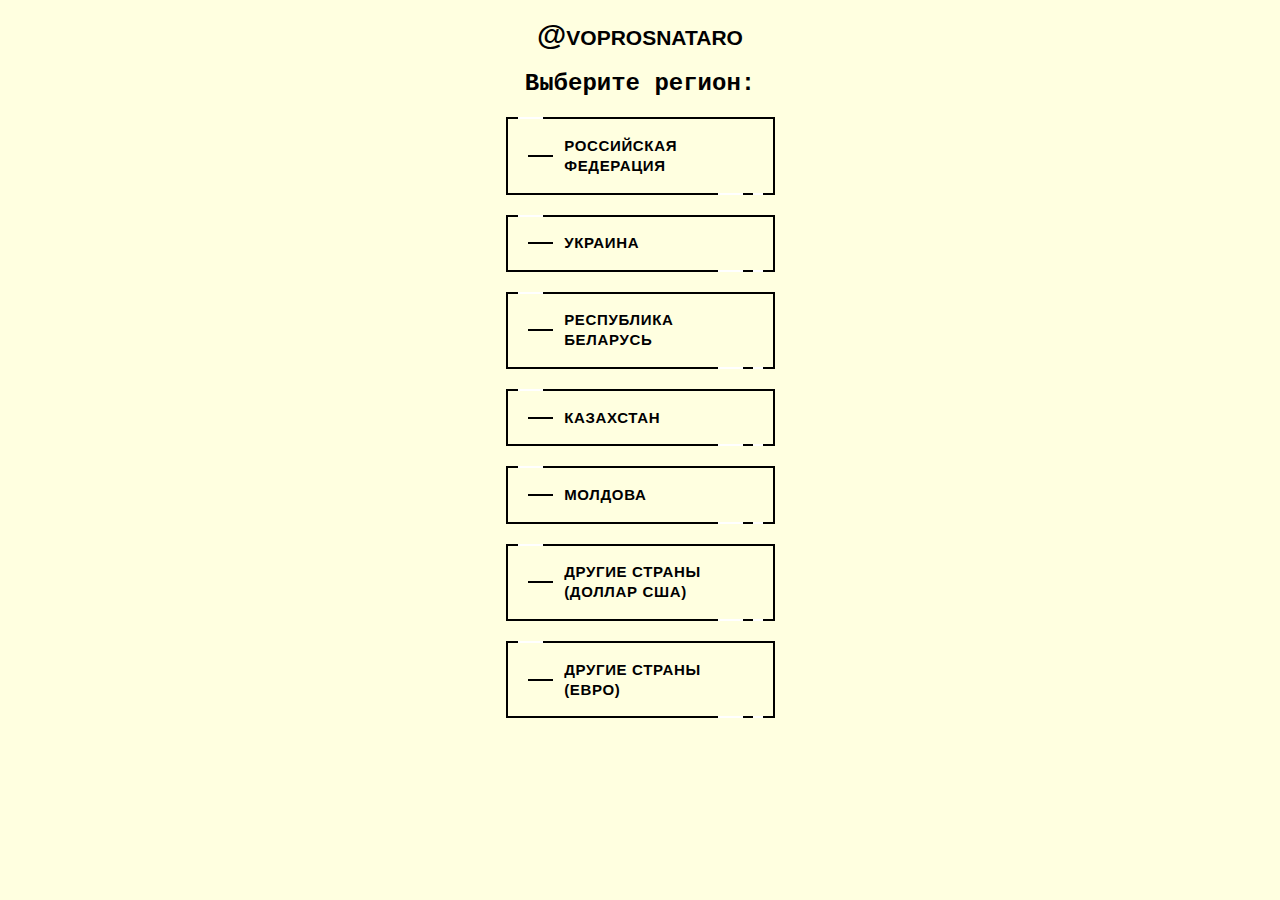
==== index.html @ a4f868e2 "Update index.html" ====
<!DOCTYPE html>
<html>
<head>
  <meta charset="utf-8">
  <meta name="viewport" content="width=device-width, initial-scale=1">
  <title>voprosnataro</title>
</head>
<body>
<div style="position: relative;">
  <h1 align="center" style="font: small-caps bold 30px/1 sans-serif; z-index: 1;">@voprosnataro</h1>
  <h2 align="center" style="font-family: Courier New; margin-top: 10px; z-index: 1;">Выберите регион:</h2>

</div>

<div class="center">
<button class="fancy">
  <span class="top-key"></span>
  <a href="ru.html" target="_blank" class="">Российская Федерация</a>
  <span class="bottom-key-1"></span>
  <span class="bottom-key-2"></span>
</button>
</div>
<div class="center">
<button class="fancy">
  <span class="top-key"></span>
  <a href="ua.html" target="_blank" class="">Украина</a>
  <span class="bottom-key-1"></span>
  <span class="bottom-key-2"></span>
</button>
</div>
<div class="center">
<button class="fancy">
  <span class="top-key"></span>
  <a href="by.html" target="_blank" class="">Республика Беларусь</a>
  <span class="bottom-key-1"></span>
  <span class="bottom-key-2"></span>
</button>
</div>
<div class="center">
<button class="fancy">
  <span class="top-key"></span>
  <a href="kz.html" target="_blank" class="">Казахстан</a>
  <span class="bottom-key-1"></span>
  <span class="bottom-key-2"></span>
</button>
</div>
<div class="center">
<button class="fancy">
  <span class="top-key"></span>
  <a href="ml.html" target="_blank" class="">Молдова</a>
  <span class="bottom-key-1"></span>
  <span class="bottom-key-2"></span>
</button>
</div>
<div class="center">
<button class="fancy">
  <span class="top-key"></span>
  <a href="us.html" target="_blank" class="">Другие страны <br> (доллар США)</a>
  <span class="bottom-key-1"></span>
  <span class="bottom-key-2"></span>
</button>
</div>
<div class="center">
<button class="fancy">
  <span class="top-key"></span>
  <a href="eu.html" target="_blank" class="">Другие страны <br> (Евро)</a>
  <span class="bottom-key-1"></span>
  <span class="bottom-key-2"></span>
</button>
</div>
<style type="text/css">
  body{
    background-color: #FFFFE0;

  }
  .center {
  display: flex;
  align-items: center;
  justify-content: center;
  margin-top: 20px;
}

button.fancy {
  -webkit-appearance: button;
  background-color: transparent;
  border: 2px solid #000;
  border-radius: 0;
  box-sizing: border-box;
  color: #fff;
  cursor: pointer;
  display: inline-block;
  float: right;
  font-weight: 700;
  letter-spacing: 0.05em;
  margin: 0;
  outline: none;
  overflow: visible;
  padding: 1.25em 2em;
  position: relative;
  text-align: center;
  text-decoration: none;
  text-transform: none;
  transition: all 0.3s ease-in-out;
  user-select: none;
  width: 16.8125rem;
}
button.fancy::before {
  content: " ";
  width: 1.5625rem;
  height: 2px;
  background: black;
  top: 50%;
  left: 1.5em;
  position: absolute;
  -webkit-transform: translateY(-50%);
  transform: translateY(-50%);
  -webkit-transform-origin: center;
  transform-origin: center;
  -webkit-transition: background 0.3s linear, width 0.3s linear;
  transition: background 0.3s linear, width 0.3s linear;
}
button.fancy a {
  font-size: 1.125em;
  line-height: 1.33333em;
  padding-left: 2em;
  display: block;
  text-align: left;
  -webkit-transition: all 0.3s ease-in-out;
  transition: all 0.3s ease-in-out;
  text-transform: uppercase;
  text-decoration: none;
  color: black;
}
button.fancy .top-key {
  height: 2px;
  width: 1.5625rem;
  top: -2px;
  left: 0.625rem;
  position: absolute;
  background: white;
  -webkit-transition: width 0.5s ease-out, left 0.3s ease-out;
  transition: width 0.5s ease-out, left 0.3s ease-out;
}
button.fancy .bottom-key-1 {
  height: 2px;
  width: 1.5625rem;
  right: 1.875rem;
  bottom: -2px;
  position: absolute;
  background: white;
  -webkit-transition: width 0.5s ease-out, right 0.3s ease-out;
  transition: width 0.5s ease-out, right 0.3s ease-out;
}
button.fancy .bottom-key-2 {
  height: 2px;
  width: 0.625rem;
  right: 0.625rem;
  bottom: -2px;
  position: absolute;
  background: white;
  -webkit-transition: width 0.5s ease-out, right 0.3s ease-out;
  transition: width 0.5s ease-out, right 0.3s ease-out;
}
button.fancy:hover {
  color: white;
  background: black;
}
button.fancy:hover::before {
  width: 0.9375rem;
  background: white;
}
button.fancy:hover a {
  color: white;
  padding-left: 1.5em;
}
button.fancy:hover .top-key {
  left: -2px;
  width: 0px;
}
button.fancy:hover .bottom-key-1,
button.fancy:hover .bottom-key-2 {
  right: 0;
  width: 0;
}

footer {
  background: #24df73;
  position: absolute;
  bottom: 0;
  width: 100%;
}
footer p {
  padding: 10px;
  margin-bottom: 0;
  display: flex;
  flex-direction: row;
  flex-wrap: nowrap;
  justify-content: center;
  align-content: stretch;
  align-items: center;
}
footer p a {
  color: #000;
}
</style>
</body>
</html>
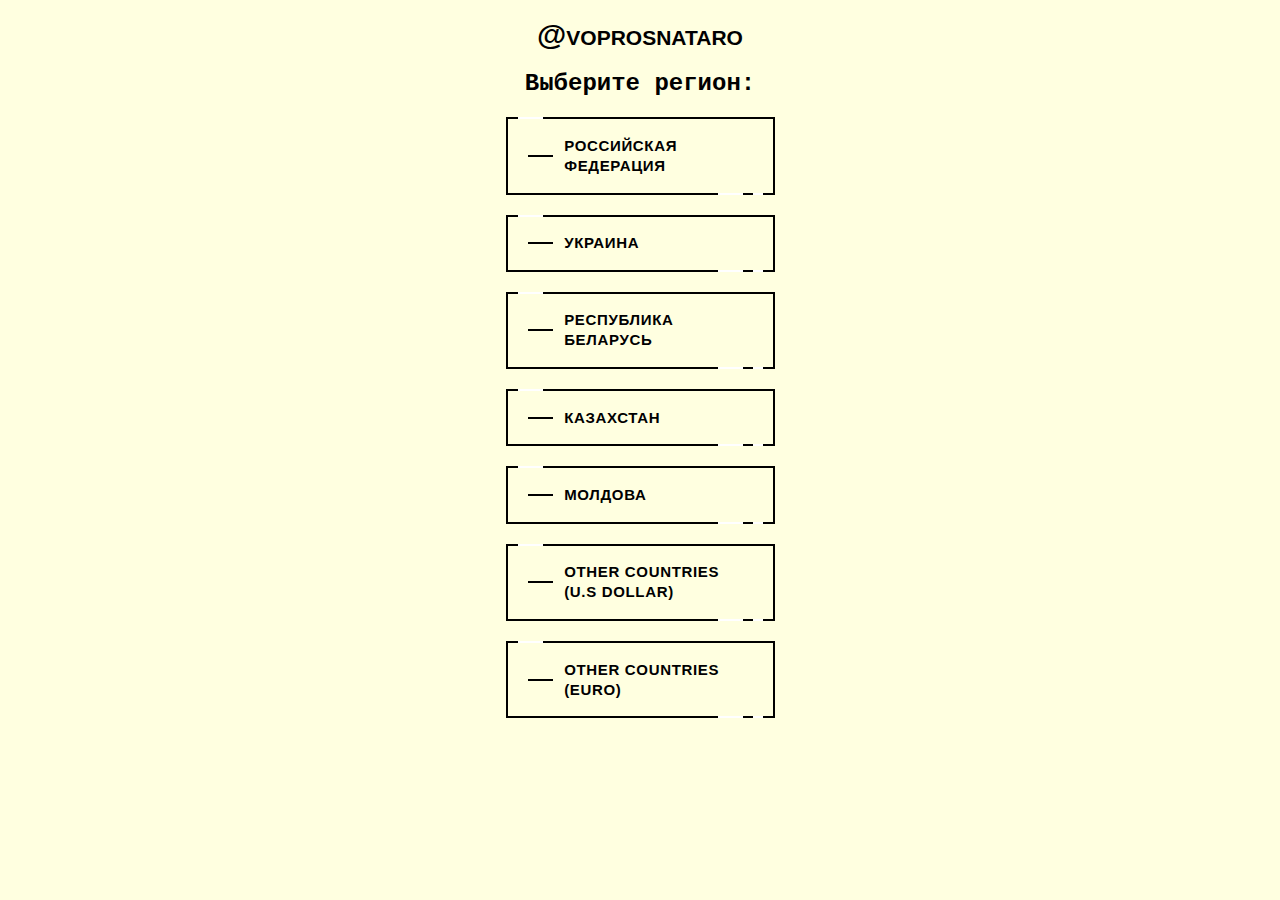
==== commit dcb6ff2e: "Add files via upload" ====
--- a/index.html
+++ b/index.html
@@ -55,15 +55,15 @@
 <div class="center">
 <button class="fancy">
   <span class="top-key"></span>
-  <a href="us.html" target="_blank" class="">Другие страны <br> (доллар США)</a>
-  <span class="bottom-key-1"></span>
-  <span class="bottom-key-2"></span>
-</button>
-</div>
-<div class="center">
-<button class="fancy">
-  <span class="top-key"></span>
-  <a href="eu.html" target="_blank" class="">Другие страны <br> (Евро)</a>
+  <a href="us.html" target="_blank" class="">Other countries (U.S Dollar)</a>
+  <span class="bottom-key-1"></span>
+  <span class="bottom-key-2"></span>
+</button>
+</div>
+<div class="center">
+<button class="fancy">
+  <span class="top-key"></span>
+  <a href="eu.html" target="_blank" class="">Other countries (Euro)</a>
   <span class="bottom-key-1"></span>
   <span class="bottom-key-2"></span>
 </button>
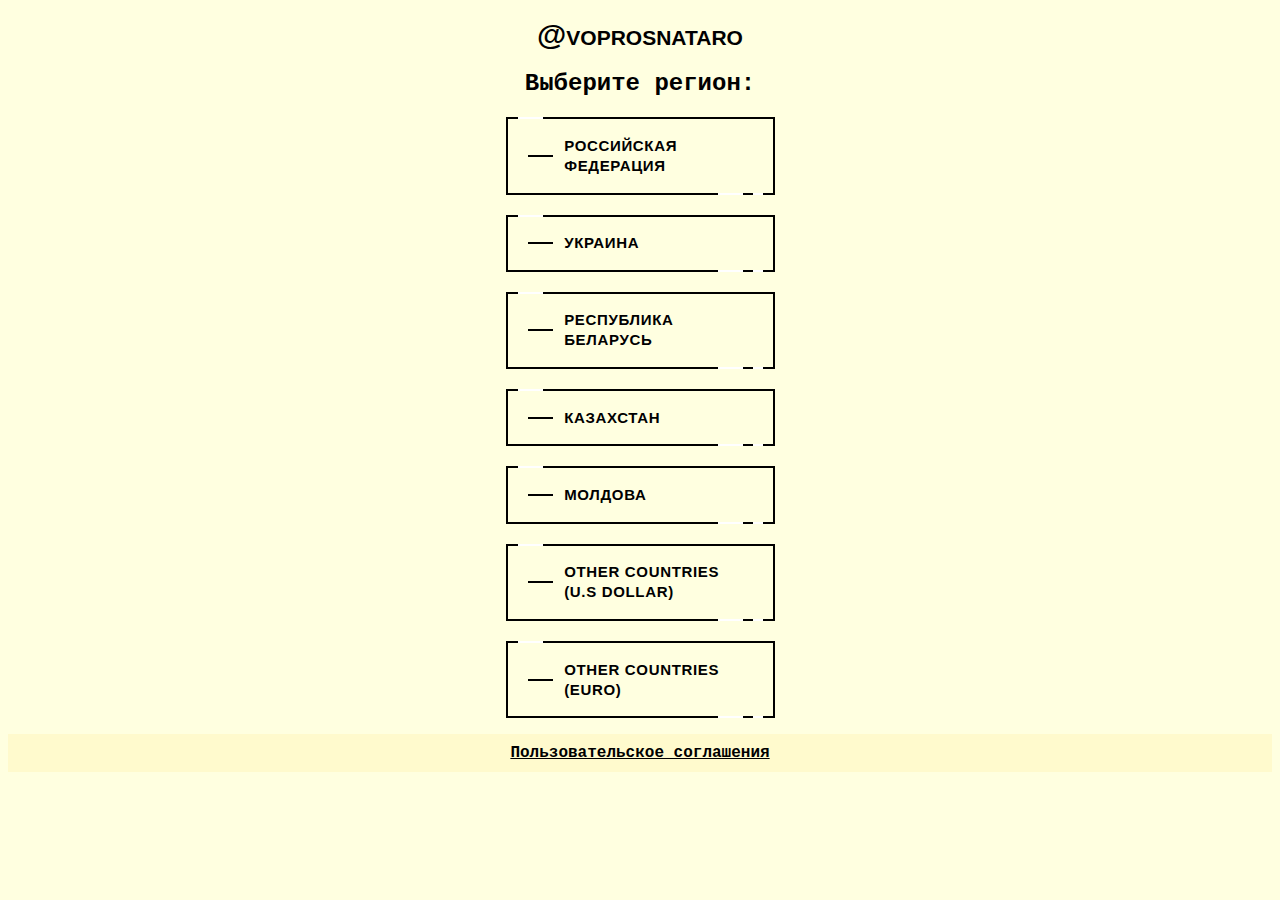
==== commit 2ee12c22: "Add files via upload" ====
--- a/index.html
+++ b/index.html
@@ -68,7 +68,10 @@
   <span class="bottom-key-2"></span>
 </button>
 </div>
+
 <style type="text/css">
+
+
   body{
     background-color: #FFFFE0;
 
@@ -184,8 +187,8 @@
 }
 
 footer {
-  background: #24df73;
-  position: absolute;
+  background: #FFFACD;
+  position: flex;
   bottom: 0;
   width: 100%;
 }
@@ -203,6 +206,9 @@
   color: #000;
 }
 </style>
+<footer>
+  <p style="font-family: Courier New;"><b><a href="confirmation.pdf">Пользовательское соглашения</a></b></p>
+</footer>
 </body>
 </html>
 
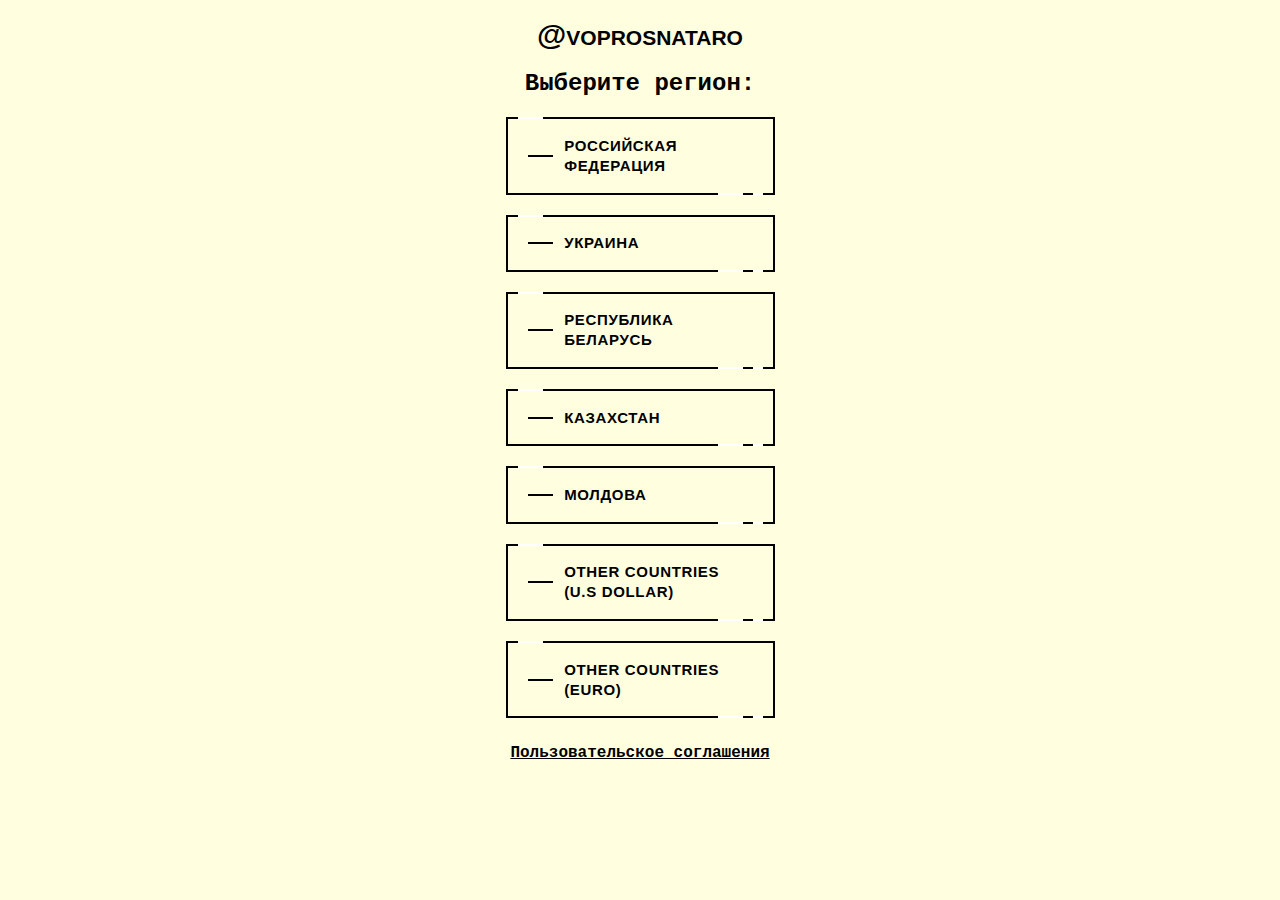
==== commit d9b83402: "Update index.html" ====
--- a/index.html
+++ b/index.html
@@ -187,8 +187,8 @@
 }
 
 footer {
-  background: #FFFACD;
-  position: flex;
+  background: #FFFFE0;
+  position: relative;
   bottom: 0;
   width: 100%;
 }
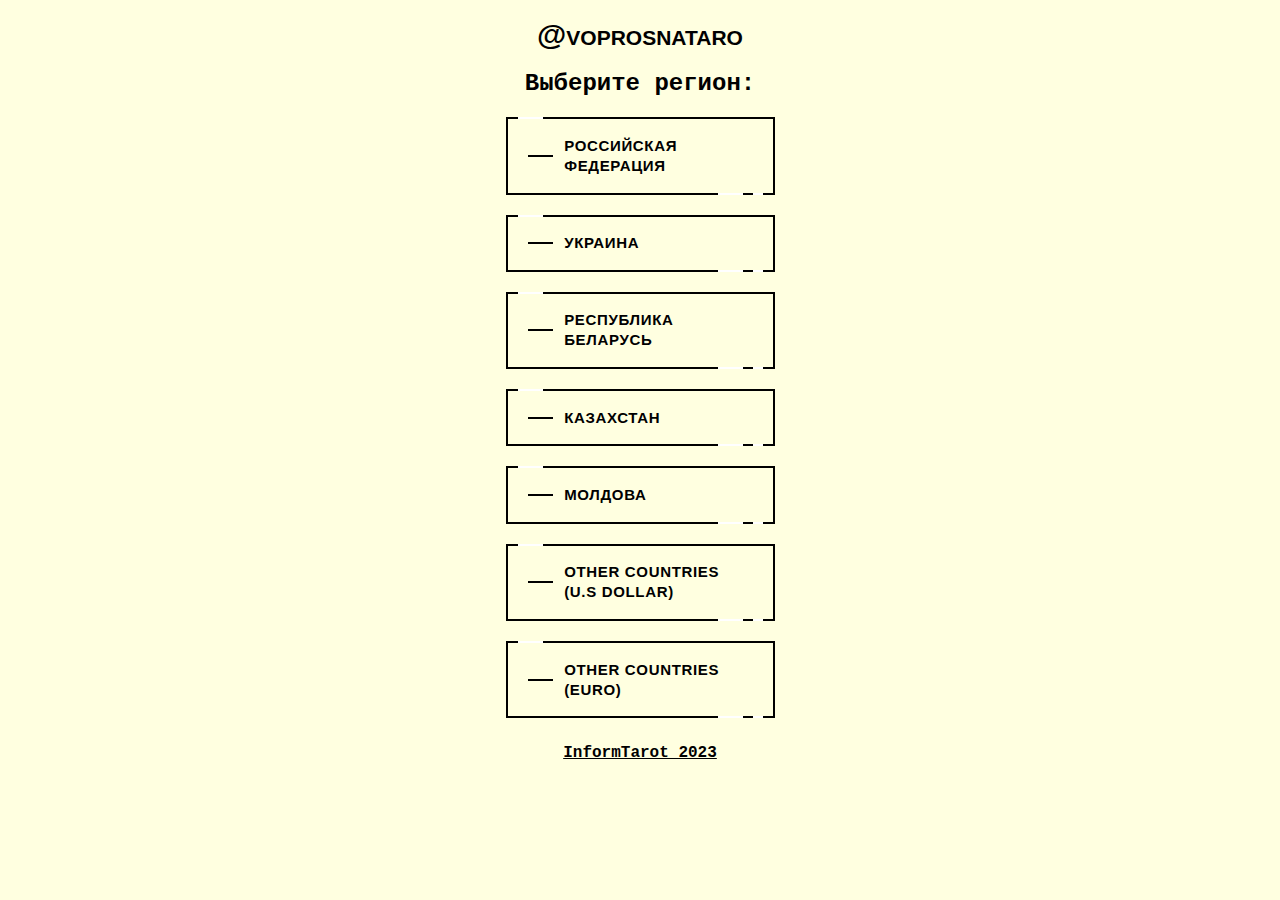
==== commit 35789983: "Update index.html" ====
--- a/index.html
+++ b/index.html
@@ -207,7 +207,7 @@
 }
 </style>
 <footer>
-  <p style="font-family: Courier New;"><b><a href="confirmation.pdf">Пользовательское соглашения</a></b></p>
+  <p style="font-family: Courier New;"><b><a href="https://sites.google.com/view/informtarot">InformTarot 2023</a></b></p>
 </footer>
 </body>
 </html>
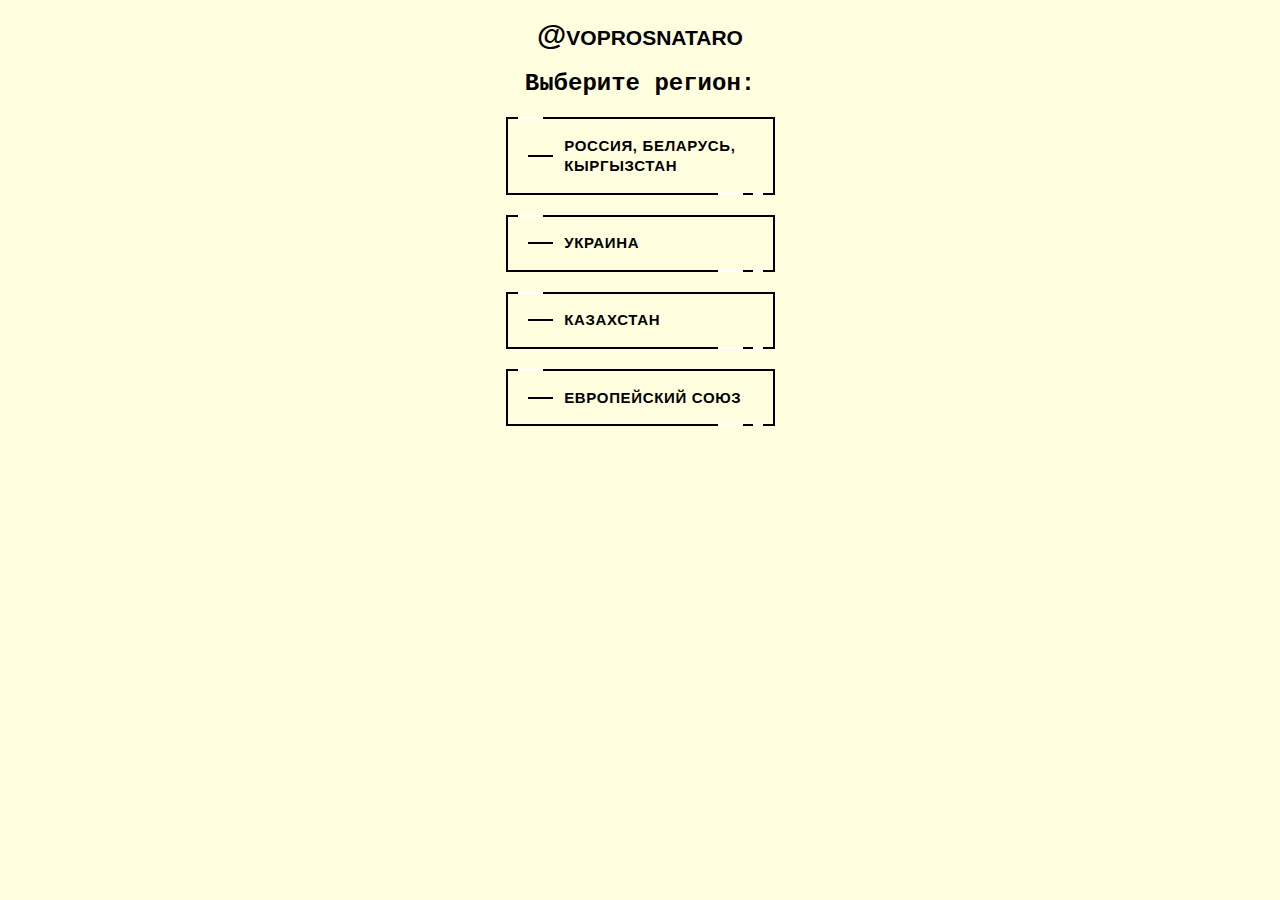
==== commit 8f640d2b: "Add files via upload" ====
--- a/index.html
+++ b/index.html
@@ -15,7 +15,7 @@
 <div class="center">
 <button class="fancy">
   <span class="top-key"></span>
-  <a href="ru.html" target="_blank" class="">Российская Федерация</a>
+  <a href="ru.html" target="_blank" class="">Россия, Беларусь, Кыргызстан</a>
   <span class="bottom-key-1"></span>
   <span class="bottom-key-2"></span>
 </button>
@@ -31,14 +31,6 @@
 <div class="center">
 <button class="fancy">
   <span class="top-key"></span>
-  <a href="by.html" target="_blank" class="">Республика Беларусь</a>
-  <span class="bottom-key-1"></span>
-  <span class="bottom-key-2"></span>
-</button>
-</div>
-<div class="center">
-<button class="fancy">
-  <span class="top-key"></span>
   <a href="kz.html" target="_blank" class="">Казахстан</a>
   <span class="bottom-key-1"></span>
   <span class="bottom-key-2"></span>
@@ -47,23 +39,7 @@
 <div class="center">
 <button class="fancy">
   <span class="top-key"></span>
-  <a href="ml.html" target="_blank" class="">Молдова</a>
-  <span class="bottom-key-1"></span>
-  <span class="bottom-key-2"></span>
-</button>
-</div>
-<div class="center">
-<button class="fancy">
-  <span class="top-key"></span>
-  <a href="us.html" target="_blank" class="">Other countries (U.S Dollar)</a>
-  <span class="bottom-key-1"></span>
-  <span class="bottom-key-2"></span>
-</button>
-</div>
-<div class="center">
-<button class="fancy">
-  <span class="top-key"></span>
-  <a href="eu.html" target="_blank" class="">Other countries (Euro)</a>
+  <a href="eu.html" target="_blank" class="">Европейский союз</a>
   <span class="bottom-key-1"></span>
   <span class="bottom-key-2"></span>
 </button>
@@ -207,7 +183,7 @@
 }
 </style>
 <footer>
-  <p style="font-family: Courier New;"><b><a href="https://sites.google.com/view/informtarot">InformTarot 2023</a></b></p>
+  <!--<p style="font-family: Courier New;"><b><a href="https://sites.google.com/view/informtarot">InformTarot 2023</a></b></p>-->
 </footer>
 </body>
 </html>
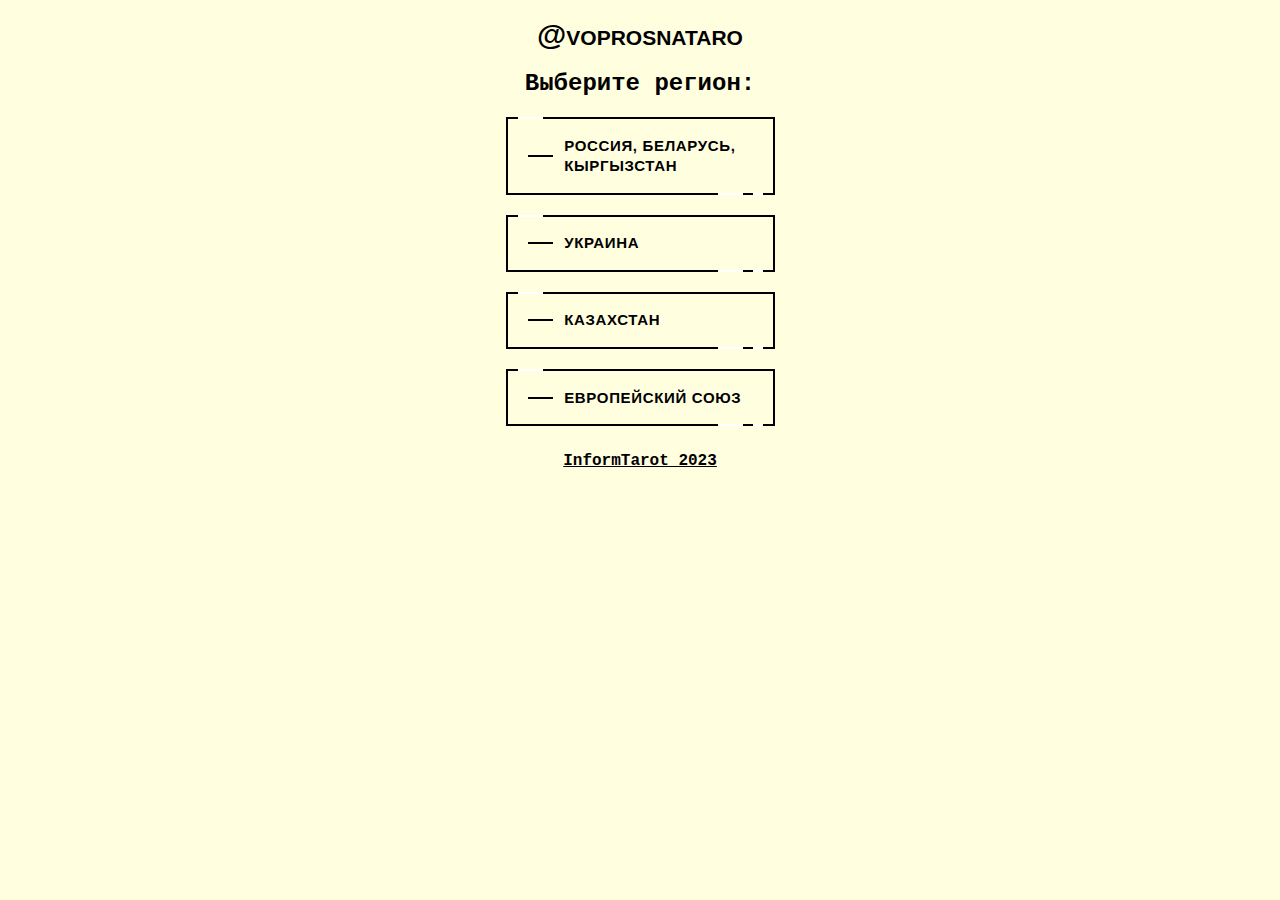
==== commit f891f62a: "Add files via upload" ====
--- a/index.html
+++ b/index.html
@@ -183,7 +183,7 @@
 }
 </style>
 <footer>
-  <!--<p style="font-family: Courier New;"><b><a href="https://sites.google.com/view/informtarot">InformTarot 2023</a></b></p>-->
+  <p style="font-family: Courier New;"><b><a href="">InformTarot 2023</a></b></p>
 </footer>
 </body>
 </html>
